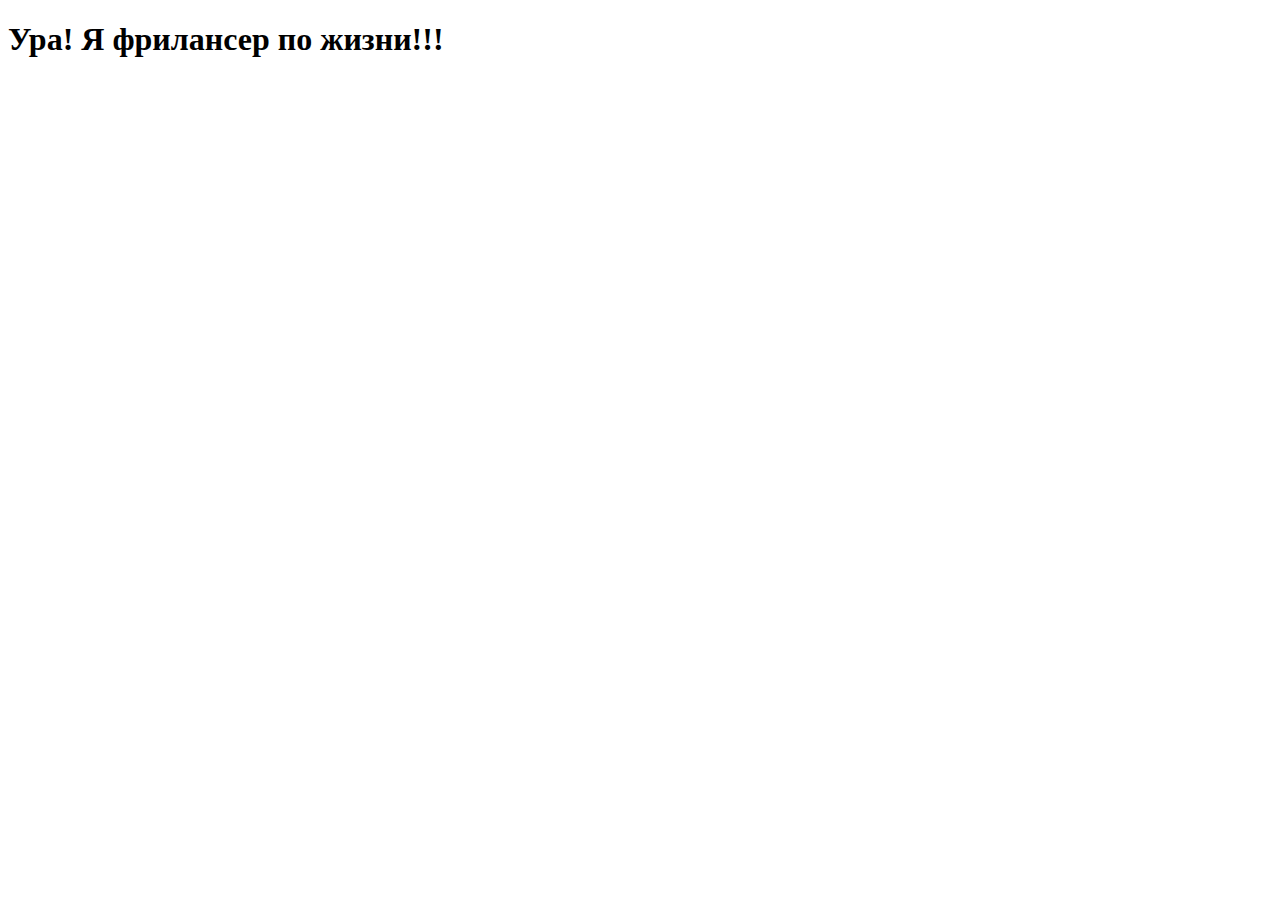
==== 2020/htmltags_1/htmltags_1/index.html @ ece2ab0b "new" ====
<!-- Сообщаем браузеру как стоит обрабатывать эту страницу -->
<!DOCTYPE html>
<!-- Оболочка документа, указываем язык содержимого -->
<html lang="ru">
	<!-- Заголовок страницы, контейнер для других важных данных (не отображается) -->
	<head>
		<!-- Заголовок страницы в браузере -->
		<title>Мой первый проект</title>
		<!-- Кодировка страницы -->
		<meta http-equiv="Content-type" content="text/html;charset=UTF-8" />
	</head>
	<!-- Отображаемое тело страницы -->
	<body>
		<h1>Ура! Я фрилансер по жизни!!!</h1>
	</body>
</html>
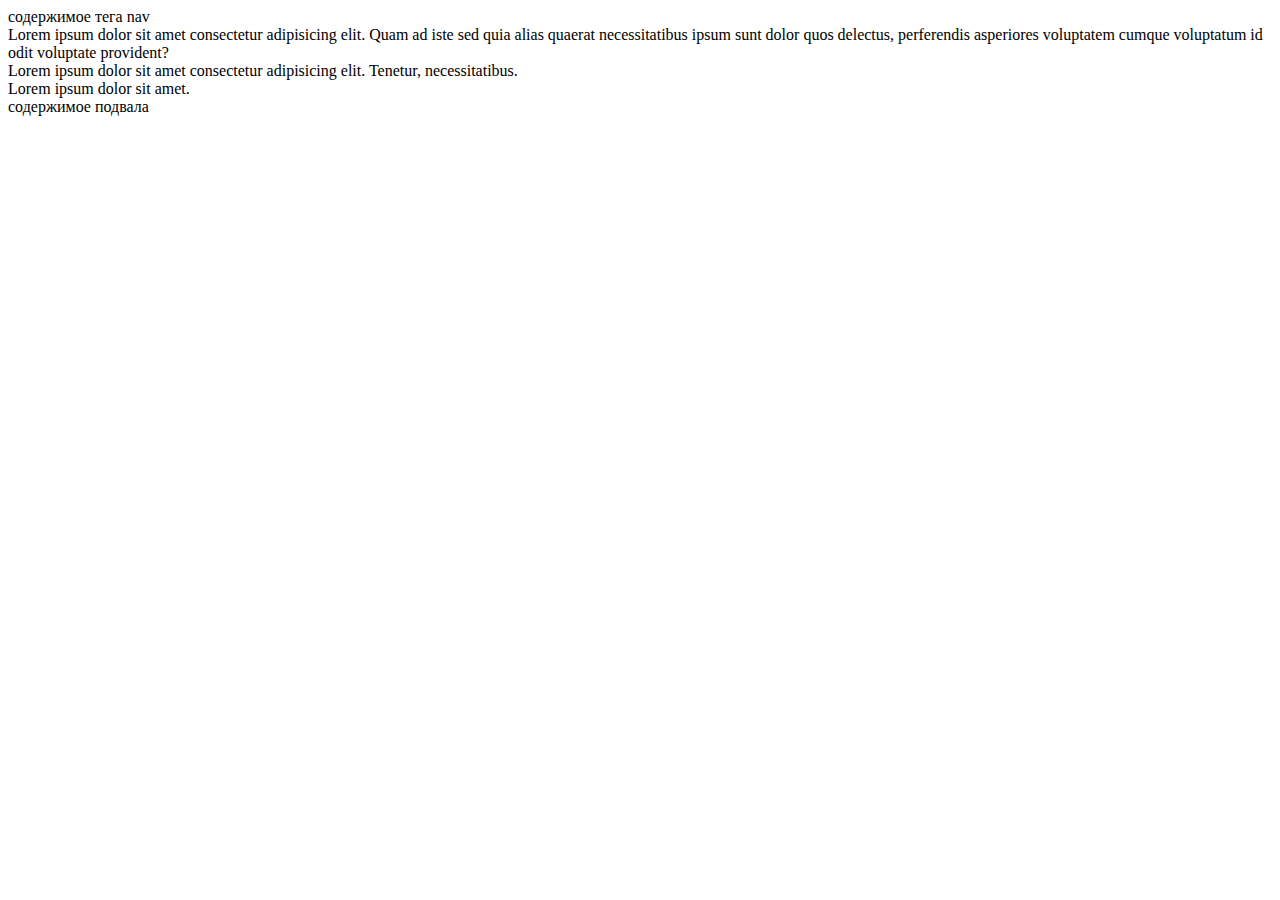
==== commit 12018ed9: "naw" ====
--- a/2020/htmltags_1/htmltags_1/index.html
+++ b/2020/htmltags_1/htmltags_1/index.html
@@ -5,12 +5,28 @@
 	<!-- Заголовок страницы, контейнер для других важных данных (не отображается) -->
 	<head>
 		<!-- Заголовок страницы в браузере -->
-		<title>Мой первый проект</title>
+		<title>Знакомтво с HTML тегами Часть №1</title>
 		<!-- Кодировка страницы -->
 		<meta http-equiv="Content-type" content="text/html;charset=UTF-8" />
 	</head>
 	<!-- Отображаемое тело страницы -->
 	<body>
-		<h1>Ура! Я фрилансер по жизни!!!</h1>
+		<header>
+			<nav>
+				содержимое тега nav
+			</nav>
+		</header>
+		<div>
+			Lorem ipsum dolor sit amet consectetur adipisicing elit. Quam ad iste sed quia alias quaerat necessitatibus ipsum sunt dolor quos delectus, perferendis asperiores voluptatem cumque voluptatum id odit voluptate provident?
+		</div>
+		<div>
+			Lorem ipsum dolor sit amet consectetur adipisicing elit. Tenetur, necessitatibus.
+		</div>
+		<div>
+			Lorem ipsum dolor sit amet.
+		</div>
+		<footer>
+			содержимое подвала
+		</footer>
 	</body>
 </html>
